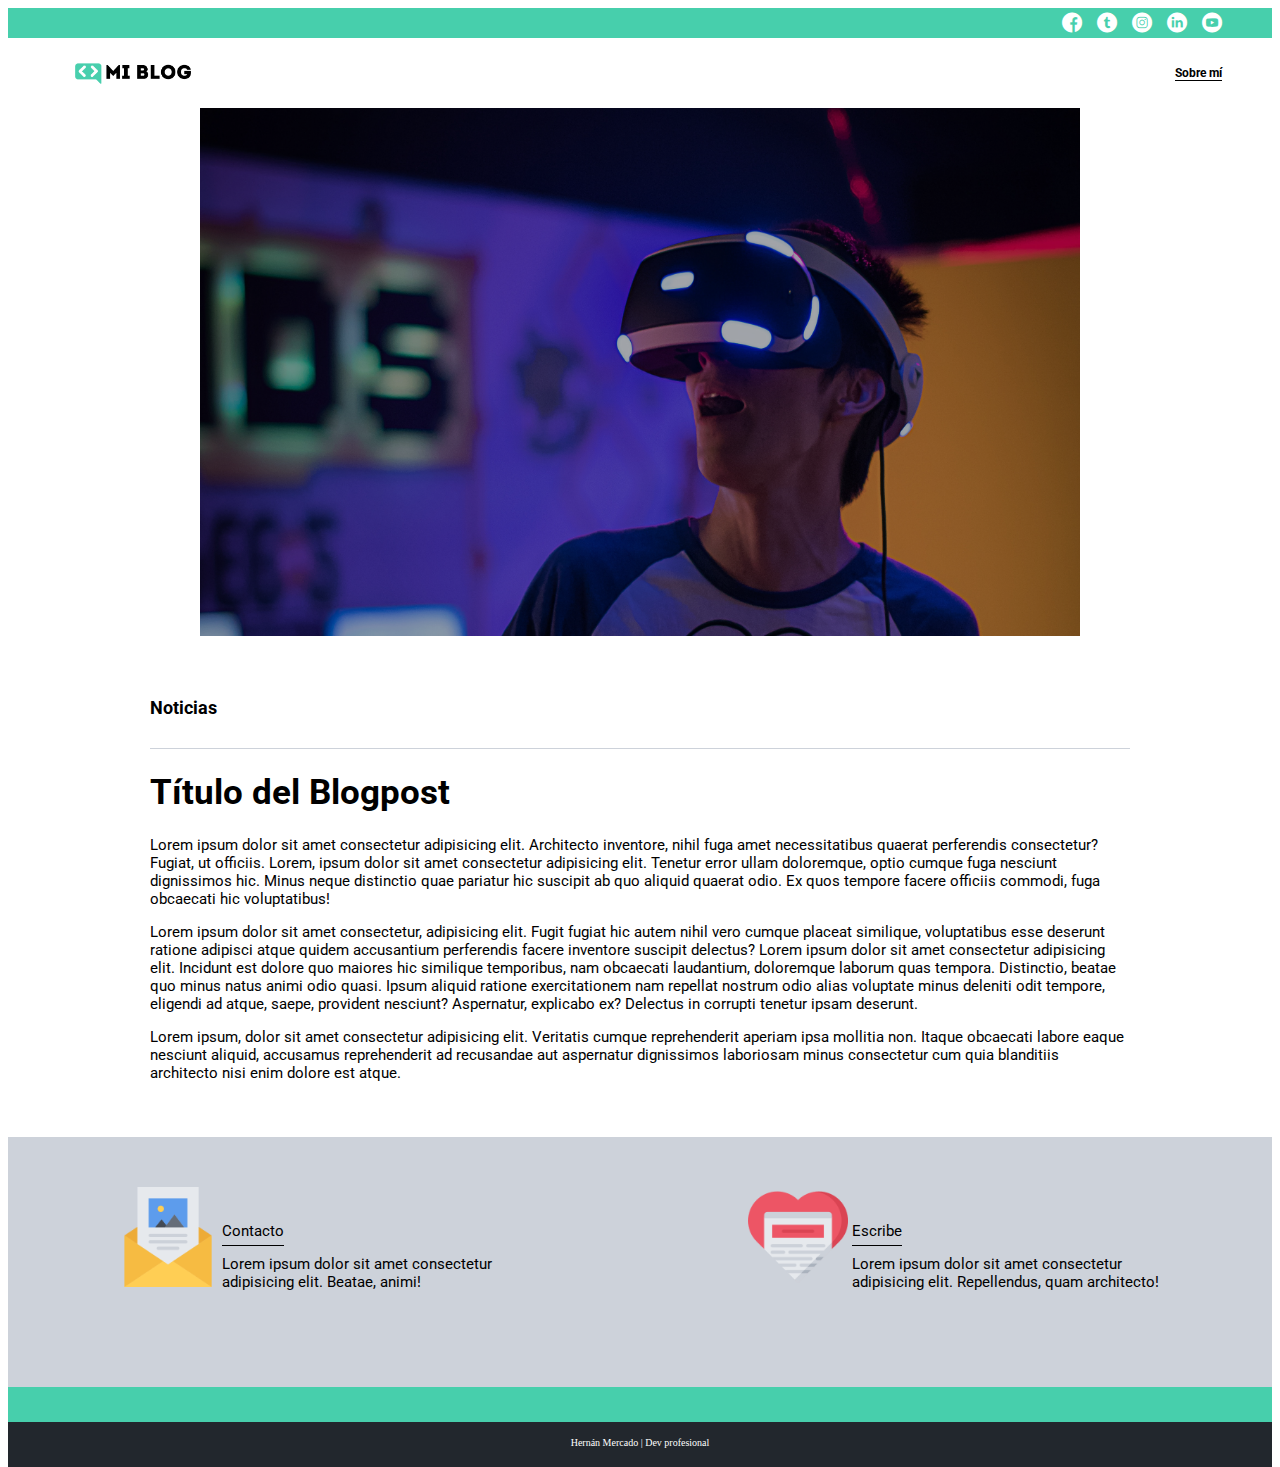
==== blog.html @ 8f55a7fa "blog section finished" ====
<!DOCTYPE html>
<html lang="es">
  <head>
    <meta charset="UTF-8" />
    <meta http-equiv="X-UA-Compatible" content="IE=edge" />
    <meta name="viewport" content="width=device-width, initial-scale=1.0" />
    <title>Blog random</title>
    <link rel="stylesheet" href="/CSS/main.css" />
    <link rel="stylesheet" href="/CSS/socia media/font/flaticon.css" />
    <link rel="preconnect" href="https://fonts.gstatic.com" />
    <link
      href="https://fonts.googleapis.com/css2?family=Roboto:wght@500&display=swap"
      rel="stylesheet"
    />
  </head>
  <body class="home-body">
    <header>
      <section class="header-icons-container">
        <div class="icons">
          <a href=""><span class="fimanager flaticon-001-facebook"></span></a>
          <a href=""><span class="fimanager flaticon-002-twitter"></span></a>
          <a href=""><span class="fimanager flaticon-011-instagram"></span></a>
          <a href=""><span class="fimanager flaticon-010-linkedin"></span></a>
          <a href=""><span class="fimanager flaticon-008-youtube"></span></a>
        </div>
      </section>
      <nav>
        <section class="nav-logo-container">
          <a href="index.html"
            ><img src="/assets/img/Logo-negro.png" alt="logo"
          /></a>
        </section>
        <section class="profile-link">
          <a href="perfil.html">Sobre mí</a>
        </section>
      </nav>
    </header>
    <main class="main-post-container">
      <section class="grid-container blogpost-img-container">
        <img src="/assets/img/post-1.png" alt="Imagen principal" />
      </section>
      <section class="blogpost-main-container">
        <div class="grid-container">
          <h3>Noticias</h3>
          <article>
            <h1>Título del Blogpost</h1>
            <p>
              Lorem ipsum dolor sit amet consectetur adipisicing elit.
              Architecto inventore, nihil fuga amet necessitatibus quaerat
              perferendis consectetur? Fugiat, ut officiis. Lorem, ipsum dolor
              sit amet consectetur adipisicing elit. Tenetur error ullam
              doloremque, optio cumque fuga nesciunt dignissimos hic. Minus
              neque distinctio quae pariatur hic suscipit ab quo aliquid quaerat
              odio. Ex quos tempore facere officiis commodi, fuga obcaecati hic
              voluptatibus!
            </p>
            <p>
              Lorem ipsum dolor sit amet consectetur, adipisicing elit. Fugit
              fugiat hic autem nihil vero cumque placeat similique, voluptatibus
              esse deserunt ratione adipisci atque quidem accusantium
              perferendis facere inventore suscipit delectus? Lorem ipsum dolor
              sit amet consectetur adipisicing elit. Incidunt est dolore quo
              maiores hic similique temporibus, nam obcaecati laudantium,
              doloremque laborum quas tempora. Distinctio, beatae quo minus
              natus animi odio quasi. Ipsum aliquid ratione exercitationem nam
              repellat nostrum odio alias voluptate minus deleniti odit tempore,
              eligendi ad atque, saepe, provident nesciunt? Aspernatur,
              explicabo ex? Delectus in corrupti tenetur ipsam deserunt.
            </p>
            <p>
              Lorem ipsum, dolor sit amet consectetur adipisicing elit.
              Veritatis cumque reprehenderit aperiam ipsa mollitia non. Itaque
              obcaecati labore eaque nesciunt aliquid, accusamus reprehenderit
              ad recusandae aut aspernatur dignissimos laboriosam minus
              consectetur cum quia blanditiis architecto nisi enim dolore est
              atque.
            </p>
          </article>
        </div>
      </section>
      <section class="contact-main-container">
        <div>
          <img src="/assets/img/013-newsletter.png" alt="" />
          <div class="contact-left">
            <a href="">Contacto</a>
            <p>
              Lorem ipsum dolor sit amet consectetur adipisicing elit. Beatae,
              animi!
            </p>
          </div>
        </div>
        <div>
          <img src="/assets/img/006-like.png" alt="" />
          <div class="contact-right">
            <a href="">Escribe</a>
            <p>
              Lorem ipsum dolor sit amet consectetur adipisicing elit.
              Repellendus, quam architecto!
            </p>
          </div>
        </div>
      </section>
    </main>
    <footer>
      <p>Hernán Mercado | Dev profesional</p>
    </footer>
  </body>
</html>
---- CSS/main.css ----
* {
  /* margin: 0;
  padding: 0; */
  box-sizing: border-box;
  /* font-family: "sans-serif"; */
}
html {
  font-size: 62.5%;
}
body {
  height: 100vh;
  /* width: 100vw; */
  overflow: hidden;
}
.home-body {
  overflow: auto;
}
.grid-container {
  max-width: 980px;
  margin: auto;
}
a {
  text-decoration: none;
  display: inline;
  color: black;
}
header {
  width: 100%;
  height: 100px;
  display: grid;
  grid-template-rows: 30% 70%;
}

header .header-icons-container {
  width: 100%;
  display: grid;
  background-color: #47cfac;
}
header .header-icons-container .icons {
  width: 160px;
  height: auto;
  display: flex;
  justify-items: flex-end;
  align-items: center;
  justify-content: space-between;
  justify-self: end;
  margin-right: 50px;
}
header .icons span {
  color: white;
  font-size: 2rem;
}
nav {
  display: grid;
  grid-template-columns: 1fr 1fr;
}
nav .nav-logo-container {
  margin-left: 50px;
  display: flex;
  align-items: center;
}
nav .nav-logo-container img {
  width: 150px;
  /* margin-top: 10px; */
  /* margin-bottom: 5px; */
}
nav .profile-link {
  display: flex;
  align-items: center;
  justify-content: flex-end;
  margin-right: 50px;
}
nav .profile-link a {
  color: black;
  border-bottom: 1px solid black;
  font-size: 1.2rem;
  font-weight: bold;
  font-family: "Roboto";
}
.main-container-principal {
  background-image: url(/assets/img/Cover.png);
  background-position: center;
  background-repeat: no-repeat;
  background-size: cover;
  height: 100vh;
  /* width: 100vw; */
  display: flex;
  justify-content: center;
  align-items: center;
}
.main-container-principal h1 {
  font-family: "roboto";
  font-size: 2.5rem;
  font-weight: 500;
  color: white;
  letter-spacing: 5px;
}
.main-container {
  text-align: center;
  margin-bottom: 196px;
}
.main-container button {
  margin-top: 60px;
  padding: 6px;
  background-color: rgb(71, 207, 172);
  border: solid 1px gray;
  font-family: "Roboto";
  font-weight: bolder;
  cursor: pointer;
}
.main-container button:hover {
  background-color: rgb(153 231 211);
}

.blogs-main {
  display: grid;
}
.blogs-news-container {
  background-color: #e6e9ed;
  padding: 12px 50px 40px;
  font-size: 1.5rem;
  font-family: "Roboto";
}
.blogs-main-new {
  display: grid;
  grid-template-columns: 2fr 1fr;
  grid-template-rows: 2fr;
}
.blogs-main-new h3 {
  margin-bottom: 10px;
}
.blogs-news-img-container {
  grid-column: 1;
}
.blogs-news-img-container img {
  width: 85%;
}
.blogs-news-info-container {
  grid-column: 2;
}
.blogs-news-info-container p {
  margin-bottom: 35px;
}
.blogs-posts-container {
  padding: 0 50px 40px;
  font-family: "Roboto";
  font-size: 1.1rem;
}
.blogs-posts-container h3 {
  border-bottom: solid 1px #cdd2da;
  padding-bottom: 20px;
  text-align: center;
  margin-bottom: 15px;
  margin-top: 30px;
}
.blogs-button {
  border: 1px solid #47cfac;
  padding: 10px 15px;
  font-size: 1.2rem;
}
.blogs-posts-container .post-container {
  display: inline-block;
  padding-left: 10px;
  max-width: 33%;
  margin-bottom: 50px;
}
.blogs-posts-container .post-container h4 {
  margin: 15px auto;
}
.post-container p {
  margin-bottom: 35px;
}
.blogs-posts-container .post-container img {
  width: 100%;
}
footer {
  width: 100%;
  height: 80px;
  background-color: #22272d;
  border-top: 35px solid #47cfac;
  text-align: center;
}
footer p {
  color: white;
  margin-top: 15px;
}
.main-post-container {
  font-family: "Roboto";
  font-size: 1.5rem;
}
.blogpost-img-container {
  padding: 0 50px 40px;
}
.blogpost-img-container img {
  width: 100%;
}
.blogpost-main-container {
  padding: 0 50px 40px;
}
.blogpost-main-container h3 {
  border-bottom: solid 1px #cdd2da;
  padding-bottom: 30px;
  /* font-size: 3.5rem; */
}
.blogpost-main-container h1 {
  font-size: 3.5rem;
}
.contact-main-container {
  width: 100%;
  min-height: 250px;
  background-color: #cdd2da;
  text-align: center;
  padding-bottom: 50px;
}
.contact-main-container div {
  display: inline-block;
  width: 49.5%;
  height: 100%;
}
.contact-main-container div a {
  border-bottom: 1px solid black;
  padding-bottom: 5px;
}
.contact-main-container .contact-left,
.contact-right {
  text-align: initial;
  margin-top: 85px;
}
.contact-main-container img {
  width: 100px;
}
---- CSS/socia media/font/flaticon.css ----
@font-face {
  font-family: "Flaticon";
  src: url("./Flaticon.eot");
  src: url("./Flaticon.eot?#iefix") format("embedded-opentype"),
       url("./Flaticon.woff2") format("woff2"),
       url("./Flaticon.woff") format("woff"),
       url("./Flaticon.ttf") format("truetype"),
       url("./Flaticon.svg#Flaticon") format("svg");
  font-weight: normal;
  font-style: normal;
}

@media screen and (-webkit-min-device-pixel-ratio:0) {
  @font-face {
    font-family: "Flaticon";
    src: url("./Flaticon.svg#Flaticon") format("svg");
  }
}

.fimanager:before {
      display: inline-block;
  font-family: "Flaticon";
  font-style: normal;
  font-weight: normal;
  font-variant: normal;
  line-height: 1;
  text-decoration: inherit;
  text-rendering: optimizeLegibility;
  text-transform: none;
  -moz-osx-font-smoothing: grayscale;
  -webkit-font-smoothing: antialiased;
  font-smoothing: antialiased;
    display: block;
}

.flaticon-001-facebook:before { content: "\f100"; }
.flaticon-002-twitter:before { content: "\f101"; }
.flaticon-003-whatsapp:before { content: "\f102"; }
.flaticon-004-groupme:before { content: "\f103"; }
.flaticon-005-kik:before { content: "\f104"; }
.flaticon-006-skype:before { content: "\f105"; }
.flaticon-007-periscope:before { content: "\f106"; }
.flaticon-008-youtube:before { content: "\f107"; }
.flaticon-009-itunes:before { content: "\f108"; }
.flaticon-010-linkedin:before { content: "\f109"; }
.flaticon-011-instagram:before { content: "\f10a"; }
.flaticon-012-messenger:before { content: "\f10b"; }
.flaticon-013-twitter:before { content: "\f10c"; }
.flaticon-014-snapchat:before { content: "\f10d"; }
.flaticon-015-reddit:before { content: "\f10e"; }
.flaticon-016-tiktok:before { content: "\f10f"; }
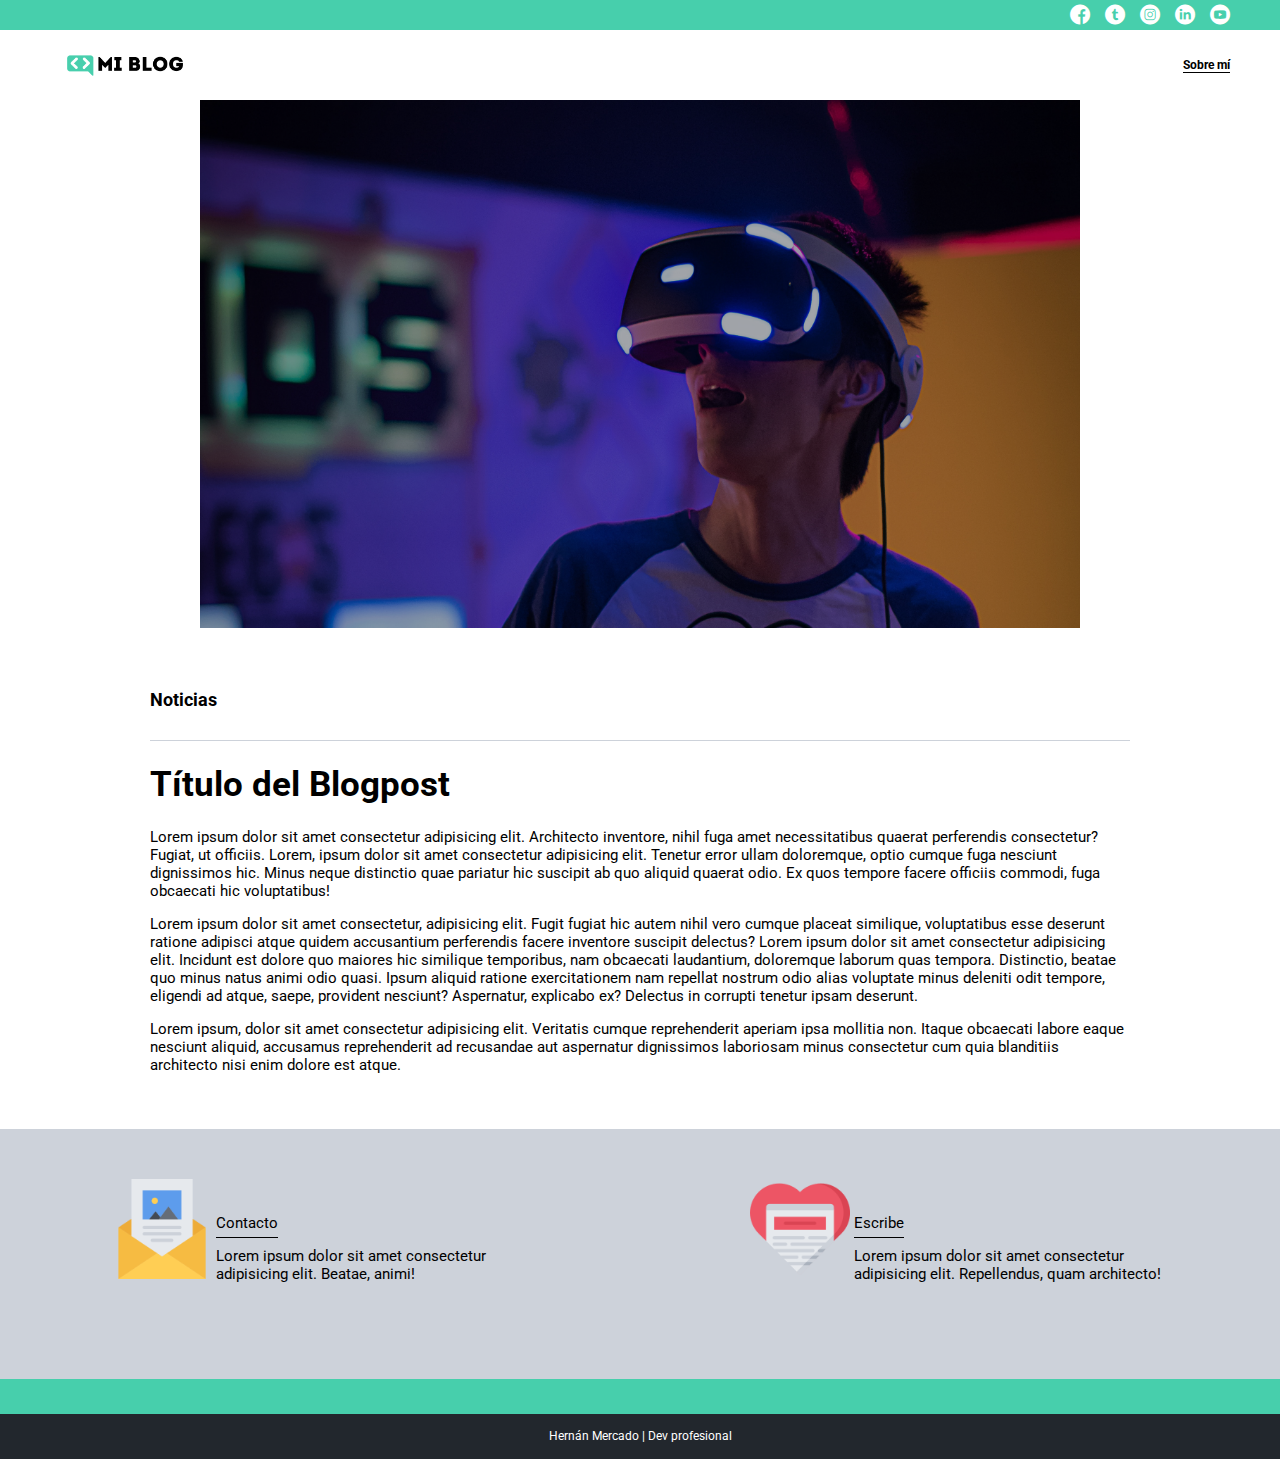
==== commit ba350cd4: "Media queries added" ====
--- a/blog.html
+++ b/blog.html
@@ -12,6 +12,7 @@
       href="https://fonts.googleapis.com/css2?family=Roboto:wght@500&display=swap"
       rel="stylesheet"
     />
+    <link rel="stylesheet" href="/CSS/media-queries.css" />
   </head>
   <body class="home-body">
     <header>
@@ -102,7 +103,9 @@
       </section>
     </main>
     <footer>
-      <p>Hernán Mercado | Dev profesional</p>
+      <a class="hernan" href="https://github.com/Hernan1ro">
+        <p>Hernán Mercado | Dev profesional</p>
+      </a>
     </footer>
   </body>
 </html>
--- a/CSS/main.css
+++ b/CSS/main.css
@@ -11,6 +11,7 @@
   height: 100vh;
   /* width: 100vw; */
   overflow: hidden;
+  margin: 0;
 }
 .home-body {
   overflow: auto;
@@ -229,3 +230,32 @@
 .contact-main-container img {
   width: 100px;
 }
+.profile-main-container {
+  padding: 70px 40px;
+  background-color: #cdd2da;
+  margin-bottom: 50px;
+}
+.profile-main-container img {
+  width: 320px;
+  margin-right: 30px;
+}
+.profile-main-container .profile-container {
+  display: flex;
+}
+.profile-main-projects {
+  padding: 0 50px 40px;
+}
+.profile-main-projects h3 {
+  border-bottom: 1px solid #cdd2da;
+  padding-bottom: 35px;
+  text-align: center;
+}
+.projects-main-container {
+  display: grid;
+  grid-template-columns: 1fr 1fr 1fr;
+  grid-column-gap: 15px;
+}
+.hernan {
+  font-family: "Roboto";
+  font-size: 1.2rem;
+}
--- a/CSS/media-queries.css
+++ b/CSS/media-queries.css
@@ -0,0 +1,28 @@
+@media (max-width: 900px) {
+  .blogs-main-new {
+    grid-template-columns: 1fr;
+    grid-template-rows: 3fr;
+  }
+  .blogs-news-img-container {
+    grid-row: 2;
+  }
+  .blogs-news-info-container {
+    grid-column: 1;
+    grid-row: 3;
+  }
+  .blogs-posts-container .post-container {
+    max-width: 45%;
+  }
+  .projects-main-container {
+    grid-template-columns: 1fr;
+    grid-template-rows: 2fr;
+  }
+  .profile-main-container .profile-container {
+    display: block;
+  }
+}
+@media (max-width: 600px) {
+  .blogs-posts-container .post-container {
+    max-width: 100%;
+  }
+}
